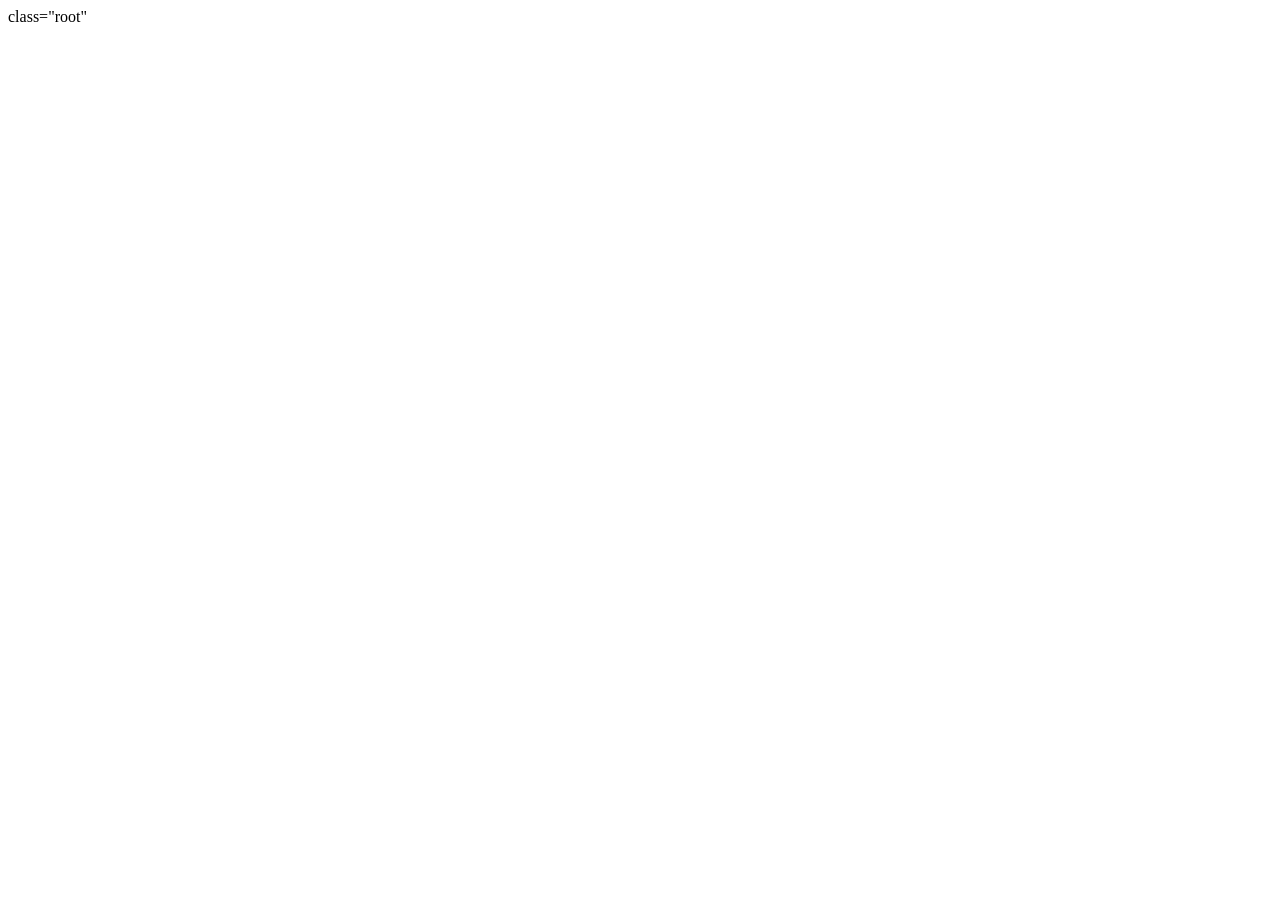
==== solution/day2/index.html @ 58eb302b "Exercise day 2" ====
<!DOCTYPE html>
<html lang="en">
    <head>
        <meta charset="UTF-8">
        <meta name="viewport" content="width=device-width, initial-scale=1.0">
        <title>Day 2 Solution</title>
        <!-- <link rel="stylesheet" href="../../styles.css"> -->
    </head>
    <body>
        <div>class="root"</div>
        <script 
                crossorigin src="https://unpkg.com/react@17/umd/react.development.js">
        </script>
        <script
            crossorigin src="https://unpkg.com/react-dom@17/umd/react-dom.development.js">
        </script>
        <script src="https://unpkg.com/@babel/standalone/babel.min.js"></script>
        <script type="text/babel">
            import React from 'react';
            import ReactDOM from 'react-dom';

            const App = () => {
                return (
                    <div>
                        <h1>Day 2 Solution</h1>
                        <p>This is the solution for Day 2.</p>
                    </div>
                );
            };

            ReactDOM.render(<App />, document.getElementById('root'));
        </script>
    </body>
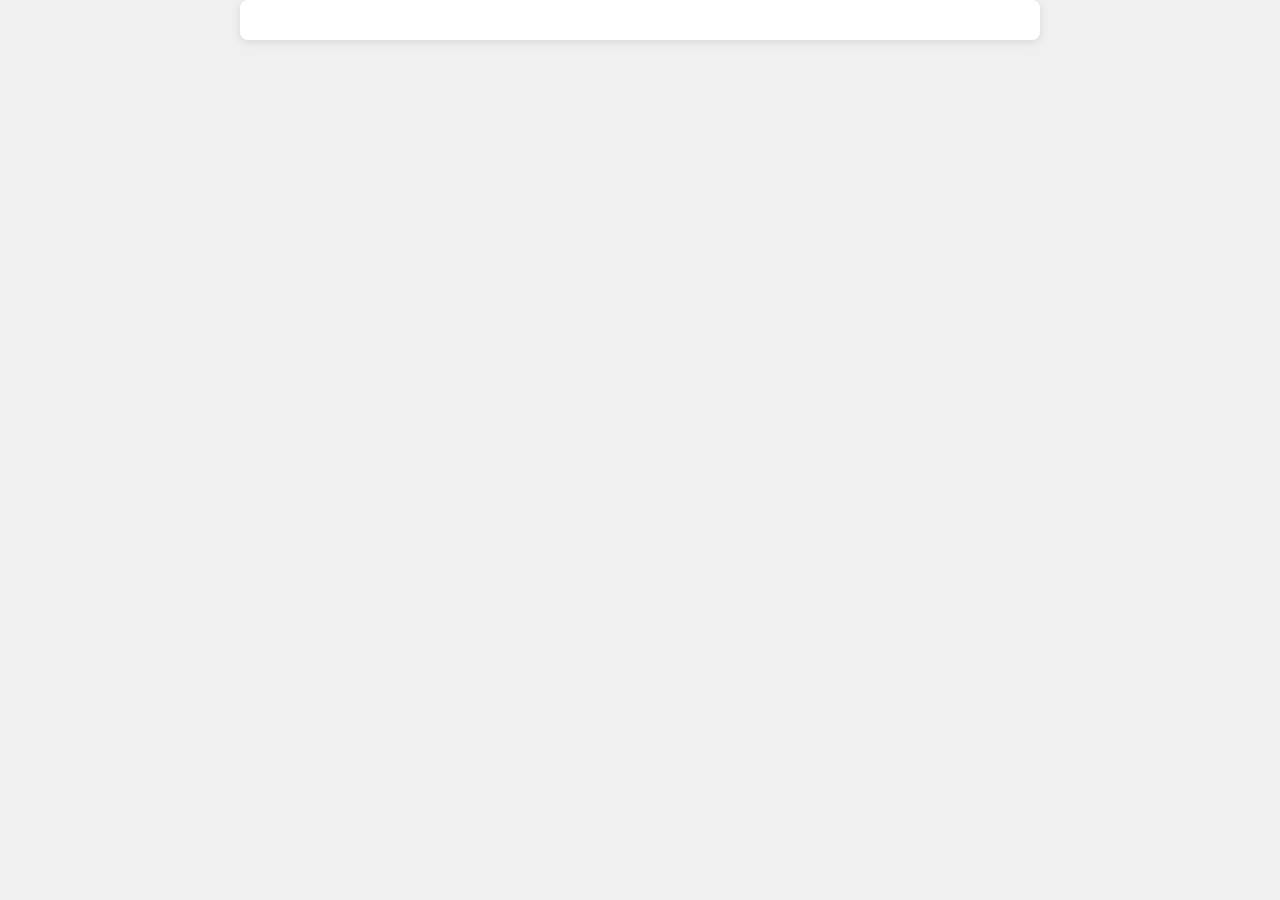
==== commit 4f70db3b: "Day 4" ====
--- a/solution/day2/index.html
+++ b/solution/day2/index.html
@@ -1,33 +1,160 @@
 <!DOCTYPE html>
 <html lang="en">
-    <head>
-        <meta charset="UTF-8">
-        <meta name="viewport" content="width=device-width, initial-scale=1.0">
-        <title>Day 2 Solution</title>
-        <!-- <link rel="stylesheet" href="../../styles.css"> -->
-    </head>
-    <body>
-        <div>class="root"</div>
-        <script 
-                crossorigin src="https://unpkg.com/react@17/umd/react.development.js">
-        </script>
-        <script
-            crossorigin src="https://unpkg.com/react-dom@17/umd/react-dom.development.js">
-        </script>
-        <script src="https://unpkg.com/@babel/standalone/babel.min.js"></script>
-        <script type="text/babel">
-            import React from 'react';
-            import ReactDOM from 'react-dom';
 
-            const App = () => {
-                return (
-                    <div>
-                        <h1>Day 2 Solution</h1>
-                        <p>This is the solution for Day 2.</p>
-                    </div>
-                );
-            };
+<head>
+    <meta charset="UTF-8">
+    <meta name="viewport" content="width=device-width, initial-scale=1.0">
+    <title>Day 2 Solution</title>
+    <link
+        href="https://fonts.googleapis.com/css2?family=Roboto:wght@400;700&display=swap"
+        rel="stylesheet"
+    />
+    <style>
+        * {
+            box-sizing: border-box;
+            margin: 0;
+            padding: 0;
+        }
+        html {
+            font-size: 16px;
+            font-family: 'Roboto', sans-serif;
+        }
+        body {
+            background-color: #f0f0f0;
+            color: #333;
+            line-height: 1.6;
+        }
+        .root {
+            max-width: 800px;
+            margin: 0 auto;
+            padding: 20px;
+            background-color: #fff;
+            border-radius: 8px;
+            box-shadow: 0 2px 10px rgba(0, 0, 0, 0.1);
+        }
+        header, main, footer {
+            margin-bottom: 20px;
+        }
+        h1, h2, h3 {
+            color: #333;
+        }
+        p {
+            margin-bottom: 10px;
+        }
+        ul {
+            list-style-type: none;
+            padding: 0;
+        }
+        li {
+            margin-bottom: 5px;
+        }
+        a {
+            color: #007bff;
+            text-decoration: none;
+        }
+        a:hover {
+            text-decoration: underline;
+        }
+        header {
+            background-color: #f8f9fa;
+            padding: 20px;
+            border-radius: 8px;
+            margin-bottom: 20px;
+        }
+        main {
+            background-color: #e9ecef;
+            padding: 20px;
+            border-radius: 8px;
+            margin-bottom: 20px;
+        }
+        footer {
+            background-color: #f8f9fa;
+            padding: 20px;
+            border-radius: 8px;
+        }
+        header h1 {
+            font-size: 2rem;
+            margin-bottom: 10px;
+        }
+        .footer-links {
+            display: flex;
+            justify-content: space-between;
+        }
+        .footer-wrapper {
+            display: flex;
+            justify-content: space-between;
+            align-items: center;
+        }
+        .footer {
+            display: flex;
+            justify-content: space-between;
+            align-items: center;
+        }
+    </style>
+    <!-- <link rel="stylesheet" href="../../styles.css"> -->
+</head>
 
-            ReactDOM.render(<App />, document.getElementById('root'));
-        </script>
-    </body>+<body>
+    <div class="root"></div>
+    <script crossorigin src="https://unpkg.com/react@17/umd/react.development.js">
+    </script>
+    <script crossorigin src="https://unpkg.com/react-dom@17/umd/react-dom.development.js">
+    </script>
+    <script src="https://unpkg.com/@babel/standalone/babel.min.js"></script>
+    <script type="text/babel">
+        const welcomeMessage = "Welcome to my first website";
+        const title = "Getting started with React";
+        const subtitle = "Learning React is fun!";
+        const description = "React is a JavaScript library for building user interfaces.";
+        const authorFirstName = "John";
+        const authorLastName = "Doe";
+        const date = new Date();
+        const currentYear = date.getFullYear();
+        const rootELement = document.querySelector('.root');
+        const header = (
+            <header>
+               <div className="header-wrapper">
+                    <h1>{title}</h1>
+                    <h2>{subtitle}</h2>
+                    <p>{welcomeMessage}</p>
+                </div>
+                <div className="footer-wrapper">
+                    <p>Author: {authorFirstName} {authorLastName}</p>
+                    <p>Year: {currentYear}</p>
+                </div>
+                <p>{description}</p>
+            </header>
+        )
+        const main = (
+            <main>
+                <p>Please check the console for more information.</p>
+                <ul>
+                    <li>React is a JavaScript library for building user interfaces.</li>
+                    <li>It is maintained by Facebook and a community of individual developers and companies.</li>
+                    <li>React can be used as a base in the development of single-page or mobile applications.</li>
+                </ul>
+            </main>
+        )
+        const footer = (
+            <footer>
+                <p>Thank you for visiting my website!</p>
+                <p>Follow me on social media:</p>
+                <ul>
+                    <li><a href="https://twitter.com">Twitter</a></li>
+                    <li><a href="https://facebook.com">Facebook</a></li>
+                    <li><a href="https://instagram.com">Instagram</a></li>
+                </ul>
+            </footer>
+        )
+        // JSX elements which contain all, it is a container or parent
+        const app = (
+            <div>
+                {header}
+                {main}
+                {footer}
+            </div>
+        )
+        ReactDOM.render(app, rootELement);
+    </script>
+</body>
+</html>
